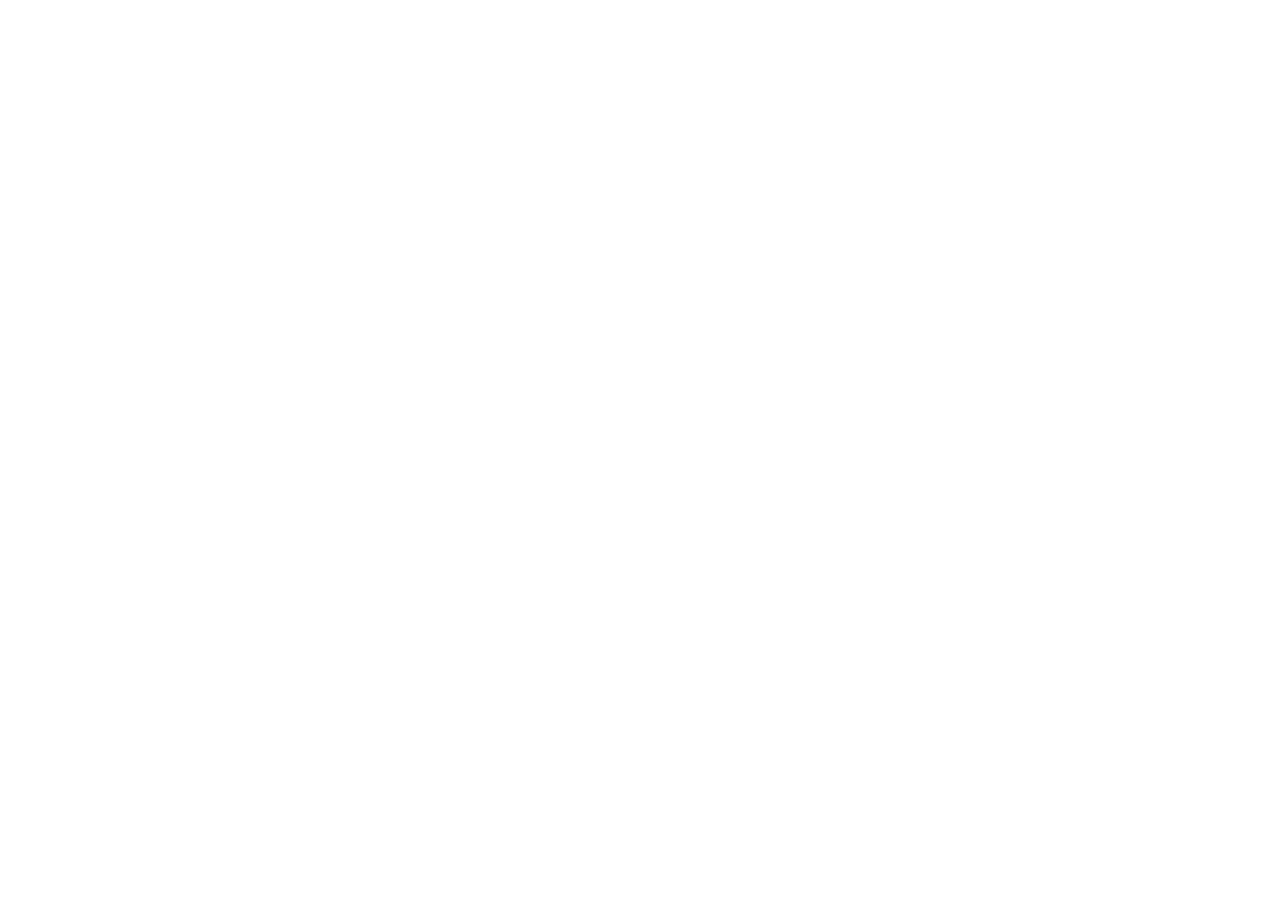
==== recipes/gingerbread.html @ bdf875ef "Added gingerbread.html, yuleham.html, corresponding navigation links." ====
<!DOCTYPE html>
<html lang="en">
<head>
    <meta charset="UTF-8">
    <meta http-equiv="X-UA-Compatible" content="IE=edge">
    <meta name="viewport" content="width=device-width, initial-scale=1.0">
    <title>Document</title>
</head>
<body>
    
</body>
</html>
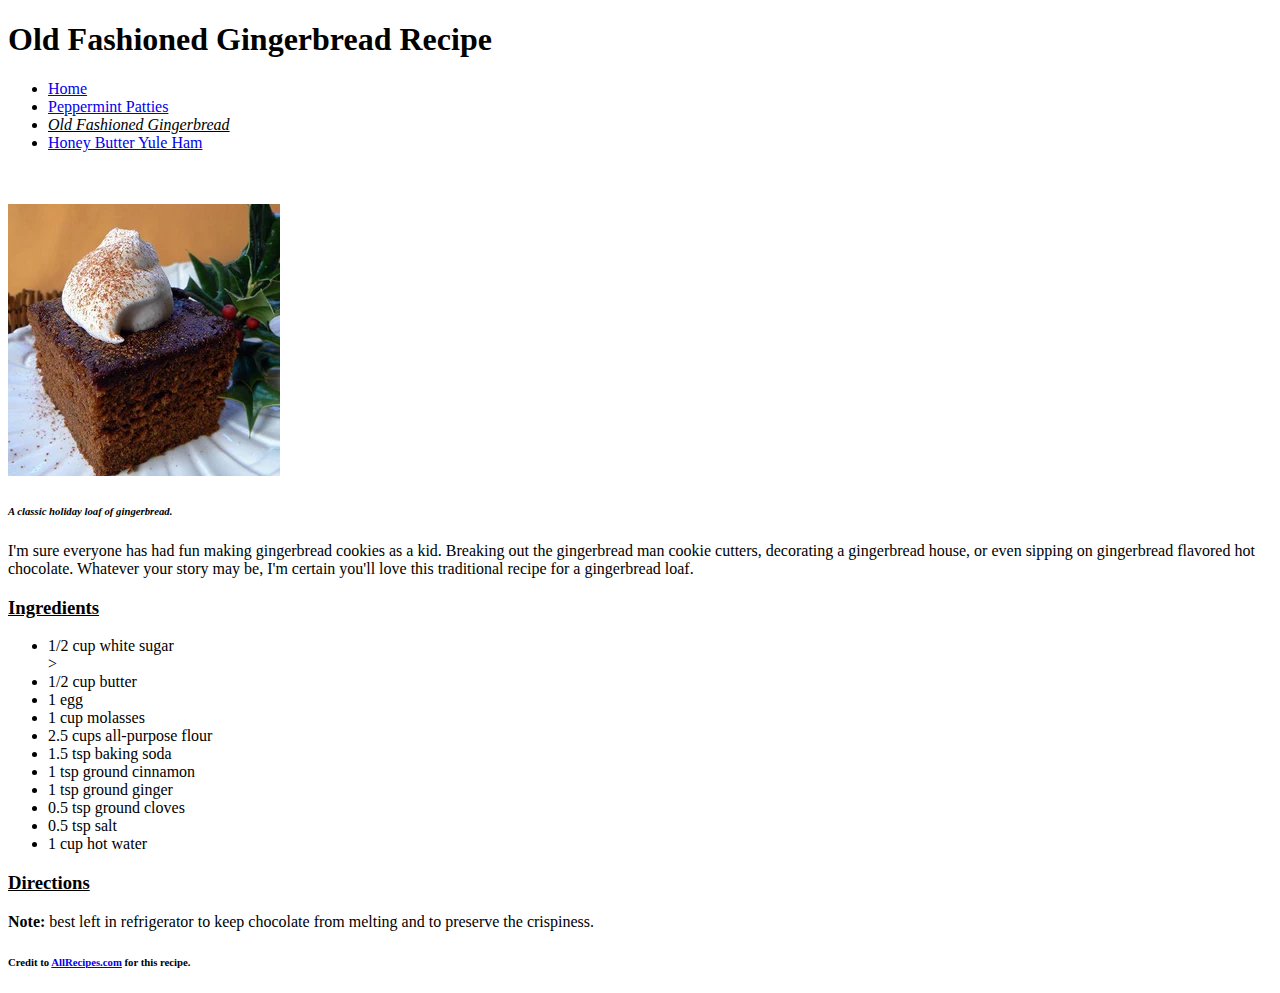
==== commit fe7deadf: "Removed yuleham.html, added images/gingerbread.jpg, fixed links, added ingredients list to gingerbre" ====
--- a/recipes/gingerbread.html
+++ b/recipes/gingerbread.html
@@ -1,12 +1,45 @@
 <!DOCTYPE html>
+
 <html lang="en">
-<head>
-    <meta charset="UTF-8">
-    <meta http-equiv="X-UA-Compatible" content="IE=edge">
-    <meta name="viewport" content="width=device-width, initial-scale=1.0">
-    <title>Document</title>
-</head>
-<body>
-    
-</body>
+    <head>
+        <meta charset="UTF-8">
+        <title>Old Fashioned Gingerbread</title>
+    </head>
+
+    <body>
+        <h1>Old Fashioned Gingerbread Recipe</h1>
+        <ul>
+            <li><a href="../index.html">Home</a></li>
+            <li><a href="./mintpatties.html">Peppermint Patties</a></li>
+            <li><em><u>Old Fashioned Gingerbread</u></em></li>
+            <li><a href="./yuleham.html">Honey Butter Yule Ham</a></li>
+        </ul>
+        <br><br>
+
+        <img src="../recipes/images/gingerbread.jpg" alt="Gingerbread">
+        <h6><em>A classic holiday loaf of gingerbread.</em></h6>
+        <p>I'm sure everyone has had fun making gingerbread cookies as a kid. Breaking out the gingerbread man cookie cutters, decorating a gingerbread house, or even sipping on gingerbread flavored hot chocolate. Whatever your story may be, I'm certain you'll love this traditional recipe for a gingerbread loaf.</p>
+
+        <h3><u>Ingredients</u></h3>
+        <ul>
+            <li>1/2 cup white sugar</li>>
+            <li>1/2 cup butter</li>
+            <li>1 egg</li>
+            <li>1 cup molasses</li>
+            <li>2.5 cups all-purpose flour</li>
+            <li>1.5 tsp baking soda</li>
+            <li>1 tsp ground cinnamon</li>
+            <li>1 tsp ground ginger</li>
+            <li>0.5 tsp ground cloves</li>
+            <li>0.5 tsp salt</li>
+            <li>1 cup hot water</li>
+        </ul>
+
+        <h3><u>Directions</u></h3>
+        <ol>
+            
+        </ol>
+        <p><strong>Note: </strong>best left in refrigerator to keep chocolate from melting and to preserve the crispiness.</p>
+        <h6>Credit to <a href="https://www.allrecipes.com/recipe/7322/favorite-old-fashioned-gingerbread/">AllRecipes.com</a> for this recipe.</h6>
+    </body>
 </html>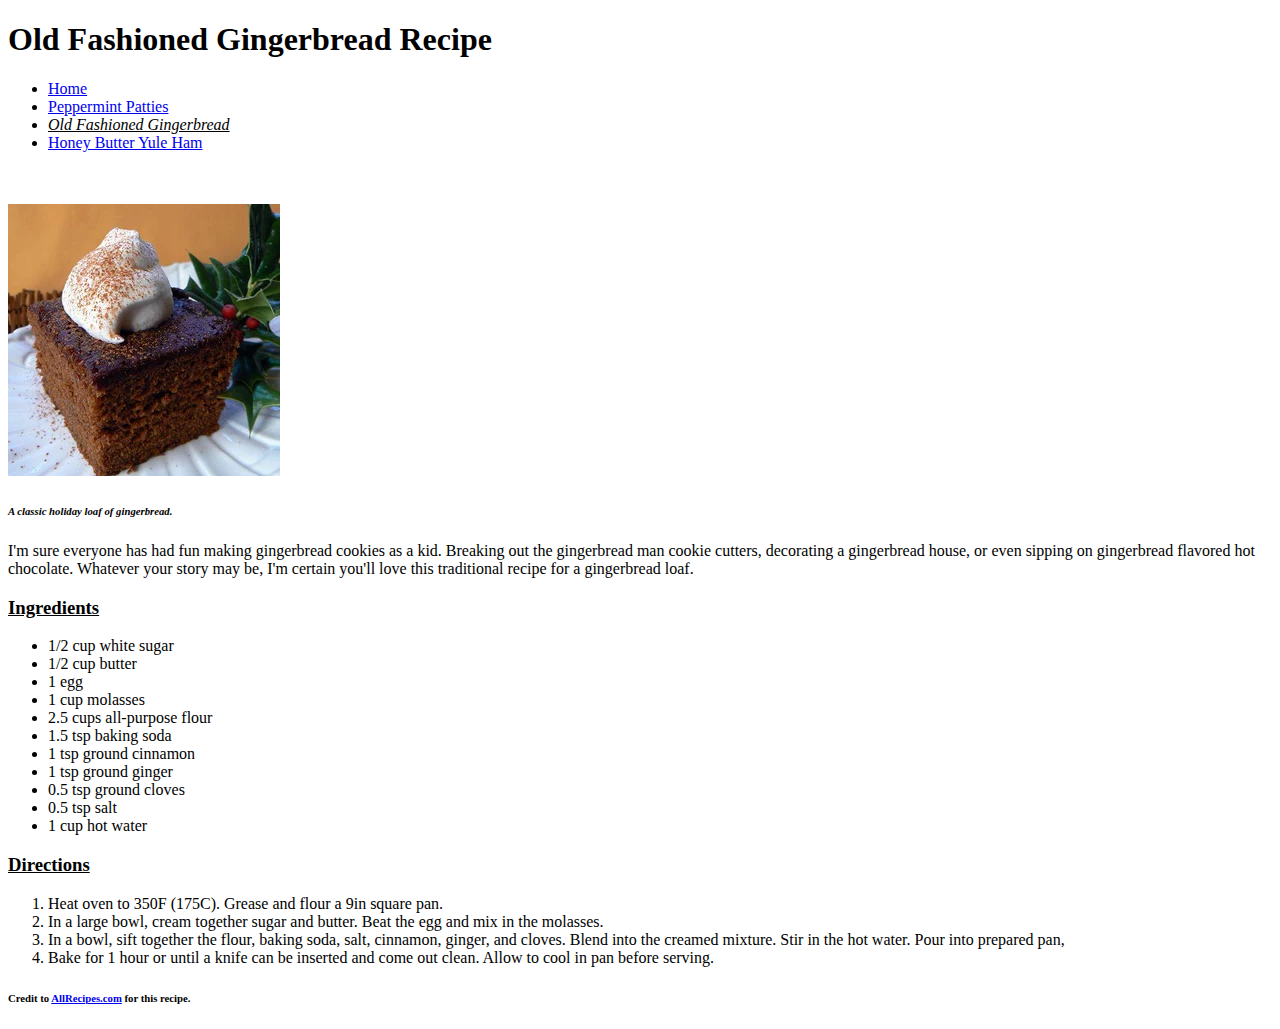
==== commit 43eccfac: "Added yuleham.html and yuleham.jpg, finished yuleham.html." ====
--- a/recipes/gingerbread.html
+++ b/recipes/gingerbread.html
@@ -22,7 +22,7 @@
 
         <h3><u>Ingredients</u></h3>
         <ul>
-            <li>1/2 cup white sugar</li>>
+            <li>1/2 cup white sugar</li>
             <li>1/2 cup butter</li>
             <li>1 egg</li>
             <li>1 cup molasses</li>
@@ -37,9 +37,11 @@
 
         <h3><u>Directions</u></h3>
         <ol>
-            
+            <li>Heat oven to 350F (175C). Grease and flour a 9in square pan.</li>
+            <li>In a large bowl, cream together sugar and butter. Beat the egg and mix in the molasses.</li>
+            <li>In a bowl, sift together the flour, baking soda, salt, cinnamon, ginger, and cloves. Blend into the creamed mixture. Stir in the hot water. Pour into prepared pan,</li>
+            <li>Bake for 1 hour or until a knife can be inserted and come out clean. Allow to cool in pan before serving.</li>
         </ol>
-        <p><strong>Note: </strong>best left in refrigerator to keep chocolate from melting and to preserve the crispiness.</p>
-        <h6>Credit to <a href="https://www.allrecipes.com/recipe/7322/favorite-old-fashioned-gingerbread/">AllRecipes.com</a> for this recipe.</h6>
+        <h6>Credit to <a href="https://www.allrecipes.com/recipe/7322/favorite-old-fashioned-gingerbread/" target="_blank">AllRecipes.com</a> for this recipe.</h6>
     </body>
 </html>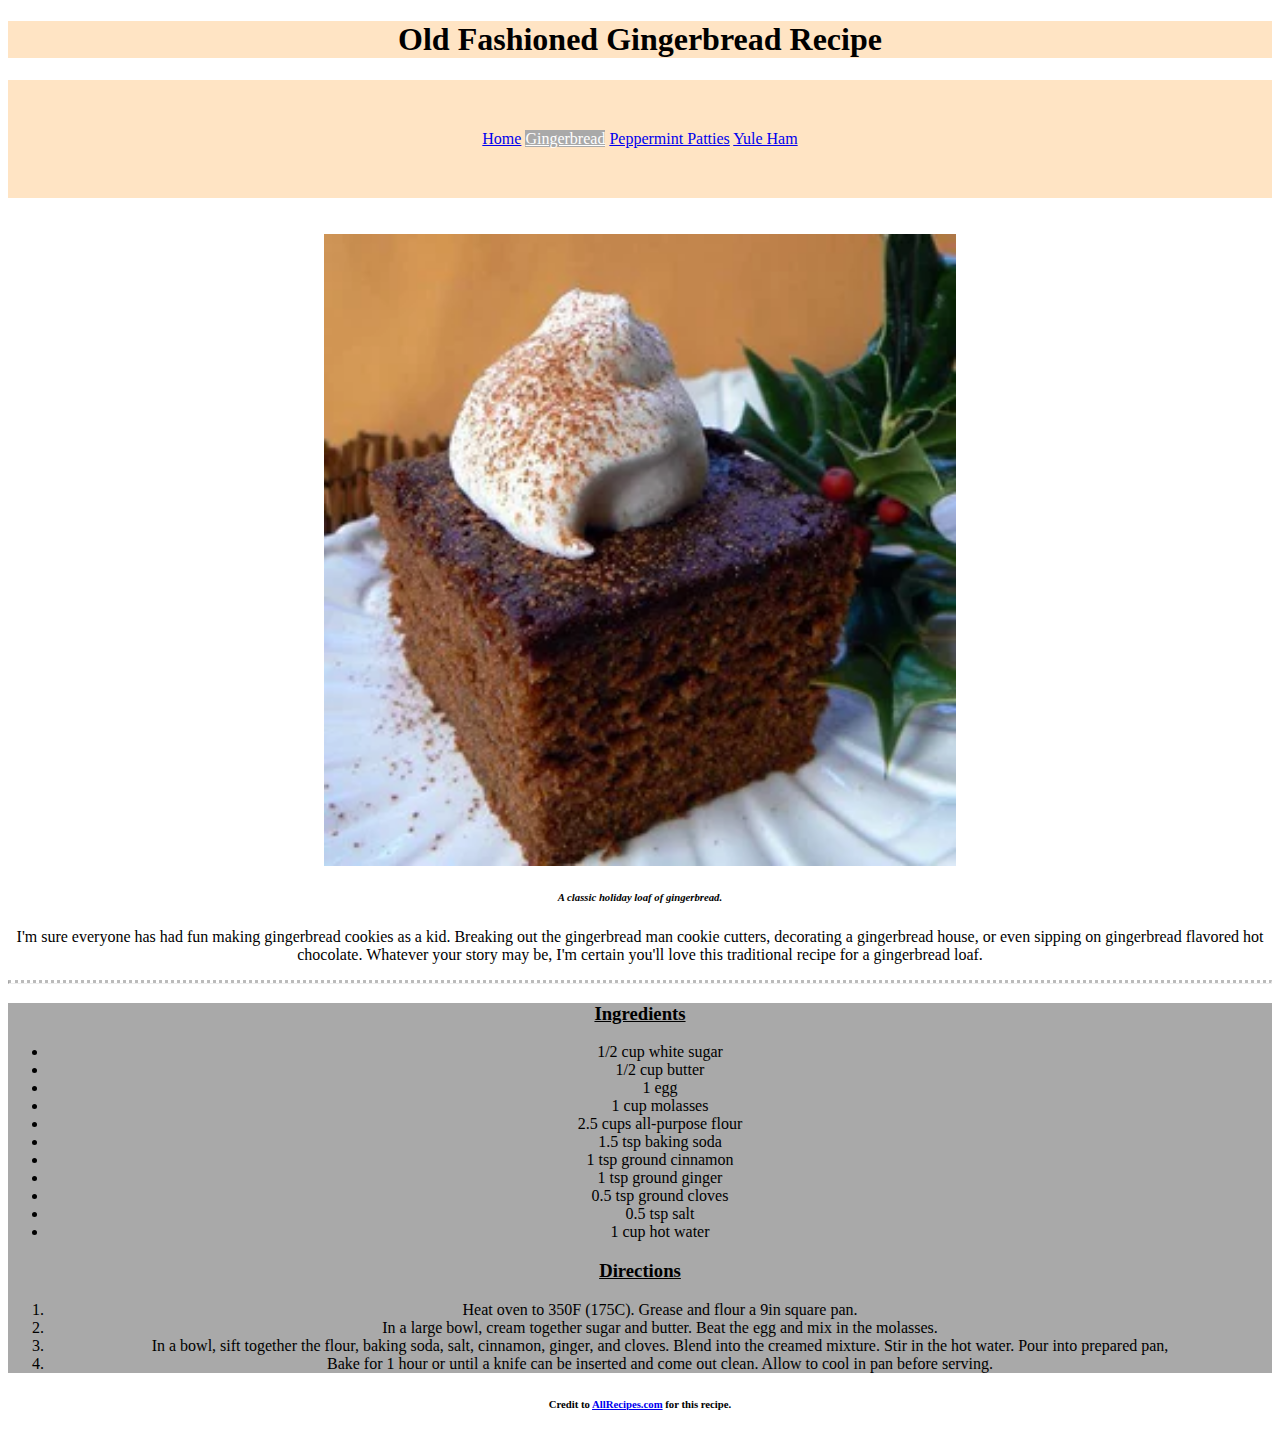
==== commit 4e95692c: "Major CSS overhaul." ====
--- a/recipes/gingerbread.html
+++ b/recipes/gingerbread.html
@@ -4,23 +4,31 @@
     <head>
         <meta charset="UTF-8">
         <title>Old Fashioned Gingerbread</title>
+        <link rel="stylesheet" href="../styles.css">
     </head>
 
     <body>
         <h1>Old Fashioned Gingerbread Recipe</h1>
-        <ul>
-            <li><a href="../index.html">Home</a></li>
-            <li><a href="./mintpatties.html">Peppermint Patties</a></li>
-            <li><em><u>Old Fashioned Gingerbread</u></em></li>
-            <li><a href="./yuleham.html">Honey Butter Yule Ham</a></li>
-        </ul>
+        
+        <div class="topnav">
+            <div class="topnav-center">
+                <a href="../index.html">Home</a>
+                <a href="./gingerbread.html" class="active">Gingerbread</a>
+                <a href="./mintpatties.html">Peppermint Patties</a>
+                <a href="./yuleham.html">Yule Ham</a>
+            </div>
+        </div>
+
         <br><br>
 
-        <img src="../recipes/images/gingerbread.jpg" alt="Gingerbread">
+        <img src="../recipes/images/gingerbread.jpg" alt="Gingerbread" class="foodPic">
         <h6><em>A classic holiday loaf of gingerbread.</em></h6>
         <p>I'm sure everyone has had fun making gingerbread cookies as a kid. Breaking out the gingerbread man cookie cutters, decorating a gingerbread house, or even sipping on gingerbread flavored hot chocolate. Whatever your story may be, I'm certain you'll love this traditional recipe for a gingerbread loaf.</p>
 
-        <h3><u>Ingredients</u></h3>
+        <hr class="dotted">
+
+        <div class="recipeIntro">
+            <h3><u>Ingredients</u></h3>
         <ul>
             <li>1/2 cup white sugar</li>
             <li>1/2 cup butter</li>
@@ -42,6 +50,8 @@
             <li>In a bowl, sift together the flour, baking soda, salt, cinnamon, ginger, and cloves. Blend into the creamed mixture. Stir in the hot water. Pour into prepared pan,</li>
             <li>Bake for 1 hour or until a knife can be inserted and come out clean. Allow to cool in pan before serving.</li>
         </ol>
+        </div>
+
         <h6>Credit to <a href="https://www.allrecipes.com/recipe/7322/favorite-old-fashioned-gingerbread/" target="_blank">AllRecipes.com</a> for this recipe.</h6>
     </body>
 </html>--- a/styles.css
+++ b/styles.css
@@ -0,0 +1,95 @@
+/* Style the background of the header */
+h1 {
+    text-align: center;
+    background-color: bisque;
+}
+
+/*#odinCookie {
+    display: block;
+    margin-left: auto;
+    margin-right: auto;
+    width: 10%;
+}*/
+
+.foodPic {
+    display: block;
+    margin-left: auto;
+    margin-right: auto;
+    height: auto;
+    width: 50%;
+}
+
+/* Add a black background color to the top navigation */
+.topnav {
+    background-color: bisque;
+    overflow: hidden;
+  }
+  
+  /* Style the links inside the navigation bar */
+  .topnav {
+            display: block;
+            text-align: center;
+            margin: auto;
+  
+            padding-top: 50px;
+            padding-bottom: 50px;
+  }
+  
+  /* Change the color of links on hover */
+  .topnav a:hover {
+    background-color: #ddd;
+    color: black;
+  }
+  
+  /* Add a color to the active/current link */
+  .topnav a.active {
+    background-color: darkgray;
+    color: white;
+  }
+
+/* Responsive navigation menu - display links on top of each other instead of next to each other (for mobile devices) */
+@media screen and (max-width: 600px) {
+  .topnav a {
+    float: none;
+    display: block;
+  }
+
+  .topnav-center a {
+    position: relative;
+    top: 0;
+    left: 0;
+    transform: none;
+  }
+}
+
+.recipeIntro {
+    background-color: darkgray;
+}
+
+.recipeIntro,
+h6,
+p {
+    text-align: center;
+}
+
+
+ /* Dashed border */
+ hr.dashed {
+    border-top: 3px dashed #bbb;
+  }
+  
+  /* Dotted border */
+  hr.dotted {
+    border-top: 3px dotted #bbb;
+  }
+  
+  /* Solid border */
+  hr.solid {
+    border-top: 3px solid #bbb;
+  }
+  
+  /* Rounded border */
+  hr.rounded {
+    border-top: 8px solid #bbb;
+    border-radius: 5px;
+  } 